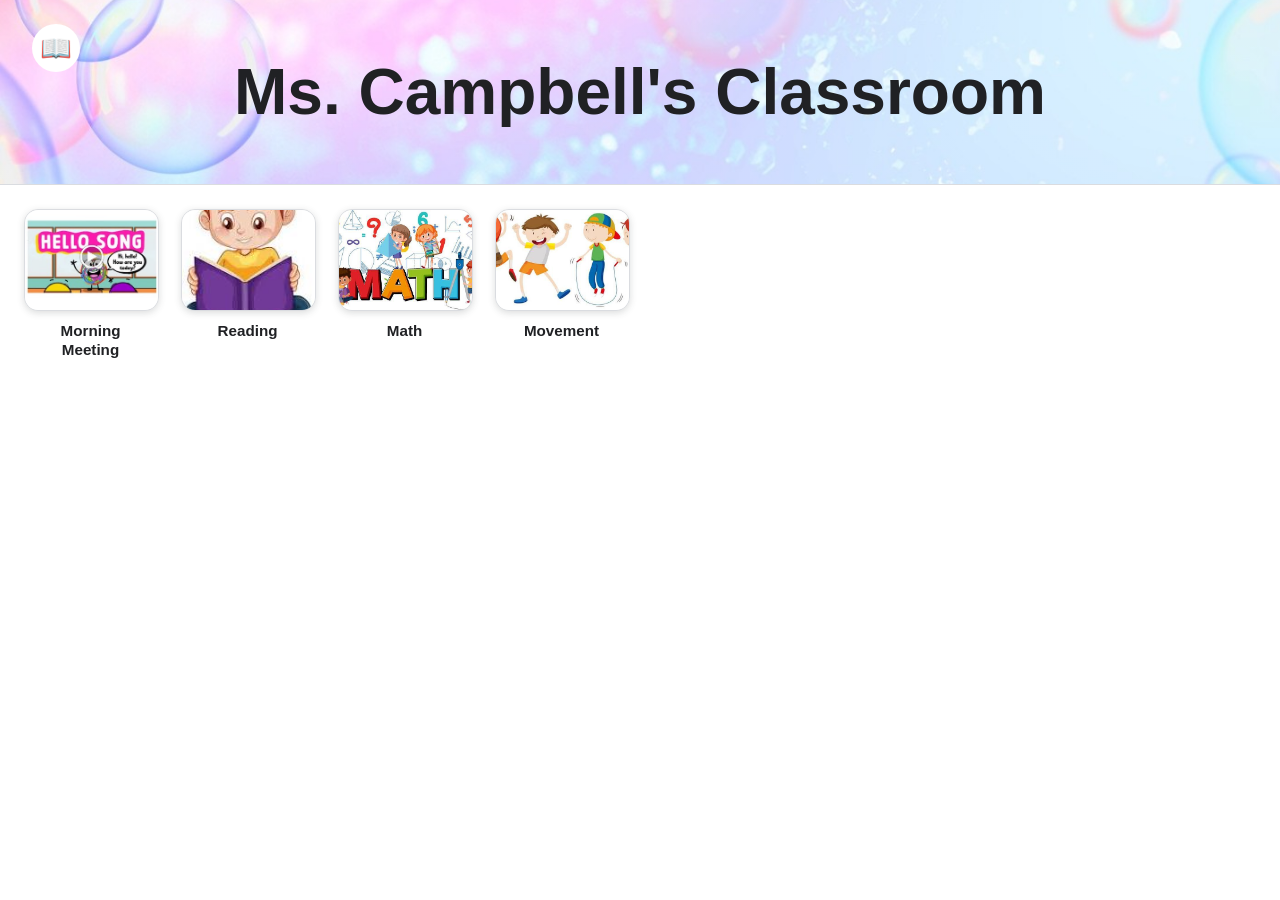
==== student.html @ be9b9e94 "teacher page created includes renaming the student section. also tree rendering" ====
<!doctype html>
<html lang="en">
  <head>
    <meta charset="utf-8" />

    <meta name="viewport" content="width=device-width, initial-scale=1, viewport-fit=cover" />

    <meta
      name="description"
      content="Touch-friendly classroom activities and learning resources."
    />

    <title>VCC Classroom Launcher</title>

    <link rel="stylesheet" href="styles.css" />
    <link rel="icon" href="data:," />
  </head>

  <body>
    <header class="site-header">
      <div class="teacher-access-buttons">
        <button
          id="teacherButton"
          class="header-button"
          type="button"
          aria-label="Open Teacher Mode"
          hidden
        >
          📖
        </button>
      </div>

      <div class="header-buttons">
        <button id="homeButton" class="header-button" type="button" aria-label="Go Home">🏠</button>

        <button id="backButton" class="header-button" type="button" aria-label="Go Back">↩</button>
      </div>

      <div class="header-text">
        <h1 id="pageTitle">Campbell Classroom</h1>
        <p id="pageSubtitle" class="page-subtitle" hidden></p>
      </div>
    </header>

    <main id="mainContent" class="page-content">
      <nav id="breadcrumb" class="breadcrumb" aria-label="Current page location" hidden></nav>

      <div id="pageSections" class="page-sections" aria-live="polite" aria-busy="false"></div>

      <noscript>
        <div class="message-panel">
          This classroom site requires JavaScript to display its activities.
        </div>
      </noscript>
    </main>

    <dialog
      id="teacherPasswordDialog"
      class="password-dialog"
      aria-labelledby="teacherPasswordTitle"
    >
      <form id="teacherPasswordForm" class="password-form" method="dialog">
        <h2 id="teacherPasswordTitle" class="password-title">Password:</h2>

        <input
          id="teacherPasswordInput"
          class="password-input"
          type="password"
          autocomplete="off"
          aria-label="Teacher Mode password"
        />

        <p
          id="teacherPasswordFeedback"
          class="password-feedback"
          role="alert"
          aria-live="assertive"
          hidden
        >
          Password Incorrect
        </p>

        <div class="password-actions">
          <button
            id="cancelTeacherPasswordButton"
            class="dialog-button dialog-button-secondary"
            type="button"
          >
            Cancel
          </button>

          <button class="dialog-button dialog-button-primary" type="submit">Enter</button>
        </div>
      </form>
    </dialog>

    <div
      id="videoModal"
      class="video-modal"
      role="dialog"
      aria-modal="true"
      aria-labelledby="videoTitle"
      hidden
    >
      <div class="video-dialog">
        <div class="video-header">
          <h2 id="videoTitle" class="video-title">Video</h2>

          <button
            id="closeVideoButton"
            class="close-video-button"
            type="button"
            aria-label="Close the video and return to the classroom page"
          >
            <span aria-hidden="true">✕</span>
            <span>Close</span>
          </button>
        </div>

        <div class="video-container">
          <div id="youtubePlayer"></div>
        </div>
      </div>
    </div>

    <div id="messageBox" class="message-box" role="alert" aria-live="assertive" hidden></div>

    <script src="https://www.youtube.com/iframe_api"></script>
    <script src="data.js"></script>
    <script type="module" src="student.js"></script>
  </body>
</html>
---- styles.css ----
/* =========================================================
   Campbell Classroom
   Touch-friendly styling for index.html and generated pages
   ========================================================= */

:root {
  --page-background: #ffffff;
  --content-width: 1440px;

  --text-color: #202124;
  --muted-text-color: #5f6368;

  --header-background: #ffffff;
  --header-border: #dadce0;
}
body {
  margin: 0;
  font-family: Arial, Helvetica, sans-serif;
  background: white;
  color: #202124;
}

.site-header {
  position: relative;
  text-align: center;
  padding: 55px 24px;
  border-bottom: 1px solid var(--header-border);

  background-image:
    linear-gradient(rgba(255, 255, 255, 0.2), rgba(255, 255, 255, 0.2)),
    url("images/header-background.jpg");

  background-size: cover;
  background-position: center;
}
.site-header h1 {
  position: relative;
  margin: 0;
  font-size: 4rem;
  font-weight: 700;
  color: #202124;
}
.header-buttons {
  position: absolute;
  top: 24px;
  right: 32px;

  display: flex;
  gap: 12px;
  z-index: 2;
}

.header-button {
  width: 48px;
  height: 48px;

  border: none;
  border-radius: 50%;

  background: white;
  color: #202124;

  font-size: 1.6rem;
  cursor: pointer;
}
.page-content {
  max-width: 1440px;
  margin: 0 auto;
  padding: 24px;
}
.page-sections {
  display: flex;
  flex-direction: column;
  gap: 40px;
}

.page-section {
  width: 100%;
}

.section-heading {
  margin: 0 0 20px;
  font-size: 2rem;
  font-weight: 500;
}

.tile-grid {
  display: grid;
  grid-template-columns: repeat(var(--page-columns, 8), minmax(0, 1fr));
  gap: 28px 24px;
}

.classroom-tile {
  display: flex;
  flex-direction: column;
  align-items: stretch;

  width: 100%;
  margin: 0;
  padding: 0;
  border: 0;

  background: transparent;
  color: var(--text-color);
  text-align: center;
  cursor: pointer;
}

.tile-image-frame {
  position: relative;
  width: 100%;
  overflow: hidden;
  aspect-ratio: 4 / 3;
  border: 1px solid var(--header-border);
  border-radius: 14px;
  transition: all 0.15s ease;
  background: #f1f3f4;
  box-shadow: 0 2px 7px rgba(60, 64, 67, 0.18);
}

.tile-image {
  width: 100%;
  height: 100%;
  object-fit: contain;
  background: white;
}

.tile-image-missing {
  display: flex;
  align-items: center;
  justify-content: center;
  background: #eeeeee;
}

.tile-image-placeholder {
  padding: 0.5rem;
  text-align: center;
  font-size: 0.85rem;
  font-weight: 600;
  color: #555;
}

.tile-image-cover {
  object-fit: cover;
}

.tile-label {
  display: flex;
  flex-direction: column;
  align-items: center;

  min-height: 3em;
  margin-top: 10px;
  padding: 0 6px;

  font-size: 0.95rem;
  font-weight: 700;
  line-height: 1.25;
}

.tile-secondary-label {
  margin-top: 5px;
  color: var(--muted-text-color);
  font-size: 0.9rem;
  font-weight: 400;
}

.tile-badge {
  position: absolute;
  right: 8px;
  bottom: 8px;

  display: inline-flex;
  align-items: center;
  justify-content: center;

  min-width: 36px;
  min-height: 36px;
  padding: 6px;

  border-radius: 999px;
  background: rgba(32, 33, 36, 0.88);
  color: white;
}
.classroom-tile:hover .tile-image-frame {
  transform: translateY(-4px);
  box-shadow: 0 8px 20px rgba(60, 64, 67, 0.28);
  transition:
    transform 0.15s ease,
    box-shadow 0.15s ease;
}

.classroom-tile:active .tile-image-frame {
  transform: translateY(-1px);
}

/* =========================================================
   Teacher Mode access
   ========================================================= */

.teacher-access-buttons {
  position: absolute;
  top: 24px;
  left: 32px;

  display: flex;
  gap: 12px;
  z-index: 2;
}

.header-button:hover {
  background: #f8f9fa;
}

.header-button:focus-visible {
  outline: 4px solid rgba(66, 133, 244, 0.35);
  outline-offset: 3px;
}

/* =========================================================
   Teacher password dialog
   ========================================================= */

.password-dialog {
  width: min(420px, calc(100vw - 48px));
  padding: 0;
  border: none;
  border-radius: 18px;

  background: white;
  color: var(--text-color);

  box-shadow: 0 16px 48px rgba(32, 33, 36, 0.3);
}

.password-dialog::backdrop {
  background: rgba(32, 33, 36, 0.45);
}

.password-form {
  padding: 30px;
  border-radius: 18px;
  background: white;
  transition: background-color 0.15s ease;
}

.password-form.password-error {
  background: #f7c9c7;
}

.password-title {
  margin: 0 0 18px;
  font-size: 1.75rem;
  font-weight: 700;
  text-align: center;
}

.password-input {
  box-sizing: border-box;
  width: 100%;
  min-height: 54px;

  padding: 10px 14px;
  border: 2px solid #9aa0a6;
  border-radius: 10px;

  background: white;
  color: var(--text-color);

  font: inherit;
  font-size: 1.3rem;
}

.password-input:focus {
  border-color: #4f78a8;
  outline: 3px solid rgba(79, 120, 168, 0.2);
}

.password-feedback {
  margin: 18px 0 0;
  color: #742b2b;
  font-size: 1.15rem;
  font-weight: 700;
  text-align: center;
}

.password-actions {
  display: flex;
  justify-content: center;
  gap: 14px;
  margin-top: 24px;
}

.dialog-button {
  min-width: 110px;
  min-height: 48px;

  padding: 10px 18px;
  border: none;
  border-radius: 10px;

  font: inherit;
  font-size: 1rem;
  font-weight: 700;
  cursor: pointer;
}

.dialog-button-primary {
  background: #4f78a8;
  color: white;
}

.dialog-button-secondary {
  background: #e8eaed;
  color: var(--text-color);
}

.dialog-button:hover {
  filter: brightness(0.96);
}

.dialog-button:focus-visible {
  outline: 4px solid rgba(66, 133, 244, 0.35);
  outline-offset: 3px;
}

/* =========================================================
   Teacher page 
   ========================================================= */

.teacher-page {
  display: flex;
  flex-direction: column;
  height: calc(100vh - 180px);
}

.publish-button {
  height: 48px;
  padding: 0 18px;

  border: none;
  border-radius: 999px;

  background: white;

  font: inherit;
  font-weight: 700;

  cursor: pointer;
}

.teacher-workspace {
  flex: 1;
  min-height: 0;

  display: grid;
  grid-template-columns: minmax(260px, 30%) minmax(0, 1fr);
  gap: 16px;

  padding: 16px 24px;
  background: #f5f6f7;
}

.teacher-tree-panel,
.teacher-page-panel {
  min-width: 0;
  min-height: 0;

  display: flex;
  flex-direction: column;

  border: 1px solid var(--header-border);
  border-radius: 12px;

  background: white;
  overflow: hidden;
}

.teacher-panel-title {
  margin: 0;
  padding: 14px 18px;

  border-bottom: 1px solid var(--header-border);

  font-size: 1.15rem;
  font-weight: 700;
}

.teacher-panel-content {
  flex: 1;
  min-height: 0;
  overflow: auto;
  padding: 18px;
}

.teacher-toolbar {
  display: grid;
  grid-template-columns: repeat(12, 1fr);
  gap: 10px;

  padding: 16px 24px;

  border-top: 1px solid var(--header-border);
  background: white;
}

.teacher-tool-button {
  min-height: 56px;

  border: 1px solid #c9ccd1;
  border-radius: 10px;

  background: #f5f6f7;

  font: inherit;
  font-weight: 700;

  cursor: pointer;

  transition:
    background-color 0.15s ease,
    color 0.15s ease;
}

.teacher-tool-button.active {
  background: #6bbf6b;
  color: white;
}

/* =========================================================
   Teacher Container Tree
   ========================================================= */

.teacher-tree {
  padding: 12px;
}

.container-tree-list {
  margin: 0;
  padding-left: 24px;
  list-style: none;
}

.container-tree-root {
  padding-left: 0;
}

.container-tree-item {
  margin: 2px 0;
}

.container-tree-row {
  display: flex;
  align-items: center;
  gap: 8px;

  min-height: 34px;
  padding: 4px 8px;

  border-radius: 7px;
}

.container-tree-marker {
  flex: 0 0 18px;
  width: 18px;

  color: #5f6368;
  text-align: center;
  font-size: 0.85rem;
}

.container-tree-label {
  min-width: 0;

  overflow: hidden;
  text-overflow: ellipsis;
  white-space: nowrap;

  color: var(--text-color);
  font-size: 1rem;
  font-weight: 600;
}

.container-tree-row-inactive {
  opacity: 0.55;
}

.teacher-tree-message {
  margin: 0;
  padding: 12px;

  color: var(--muted-text-color);
  text-align: center;
}
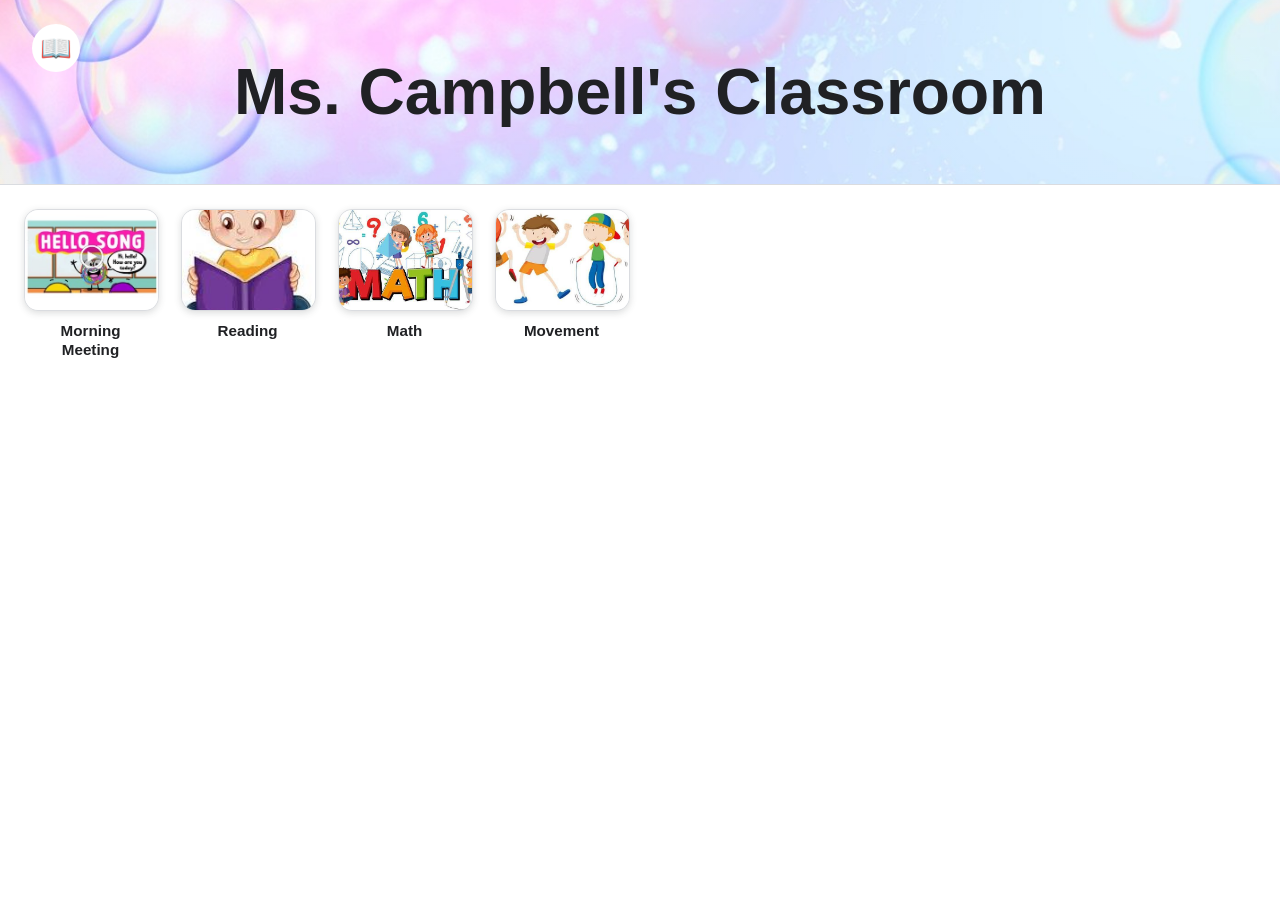
==== commit 824fe8de: "Refactor asset management and dialog framework Refactor asset management and dialog framework  - Sep" ====
--- a/student.html
+++ b/student.html
@@ -54,17 +54,13 @@
       </noscript>
     </main>
 
-    <dialog
-      id="teacherPasswordDialog"
-      class="password-dialog"
-      aria-labelledby="teacherPasswordTitle"
-    >
-      <form id="teacherPasswordForm" class="password-form" method="dialog">
-        <h2 id="teacherPasswordTitle" class="password-title">Password:</h2>
+    <dialog id="teacherPasswordDialog" class="app-dialog" aria-labelledby="teacherPasswordTitle">
+      <form id="teacherPasswordForm" class="dialog-form" method="dialog">
+        <h2 id="teacherPasswordTitle" class="dialog-title">Password:</h2>
 
         <input
           id="teacherPasswordInput"
-          class="password-input"
+          class="dialog-input"
           type="password"
           autocomplete="off"
           aria-label="Teacher Mode password"
@@ -72,7 +68,7 @@
 
         <p
           id="teacherPasswordFeedback"
-          class="password-feedback"
+          class="dialog-feedback"
           role="alert"
           aria-live="assertive"
           hidden
@@ -80,7 +76,7 @@
           Password Incorrect
         </p>
 
-        <div class="password-actions">
+        <div class="dialog-actions">
           <button
             id="cancelTeacherPasswordButton"
             class="dialog-button dialog-button-secondary"
@@ -123,6 +119,35 @@
       </div>
     </div>
 
+    <div
+      id="pdfModal"
+      class="pdf-modal"
+      role="dialog"
+      aria-modal="true"
+      aria-labelledby="pdfTitle"
+      hidden
+    >
+      <div class="pdf-dialog">
+        <div class="pdf-header">
+          <h2 id="pdfTitle" class="pdf-title">PDF</h2>
+
+          <button
+            id="closePdfButton"
+            class="close-pdf-button"
+            type="button"
+            aria-label="Close the PDF and return to the classroom page"
+          >
+            <span aria-hidden="true">✕</span>
+            <span>Close</span>
+          </button>
+        </div>
+
+        <div class="pdf-container">
+          <iframe id="pdfFrame" class="pdf-frame" title="PDF viewer"></iframe>
+        </div>
+      </div>
+    </div>
+
     <div id="messageBox" class="message-box" role="alert" aria-live="assertive" hidden></div>
 
     <script src="https://www.youtube.com/iframe_api"></script>
--- a/styles.css
+++ b/styles.css
@@ -28,7 +28,7 @@
 
   background-image:
     linear-gradient(rgba(255, 255, 255, 0.2), rgba(255, 255, 255, 0.2)),
-    url("images/header-background.jpg");
+    url("resources/default-header.jpg");
 
   background-size: cover;
   background-position: center;
@@ -218,10 +218,10 @@
 }
 
 /* =========================================================
-   Teacher password dialog
+   Teacher app dialog
    ========================================================= */
 
-.password-dialog {
+.app-dialog {
   width: min(420px, calc(100vw - 48px));
   padding: 0;
   border: none;
@@ -233,29 +233,29 @@
   box-shadow: 0 16px 48px rgba(32, 33, 36, 0.3);
 }
 
-.password-dialog::backdrop {
+.app-dialog::backdrop {
   background: rgba(32, 33, 36, 0.45);
 }
 
-.password-form {
+.dialog-form {
   padding: 30px;
   border-radius: 18px;
   background: white;
   transition: background-color 0.15s ease;
 }
 
-.password-form.password-error {
+.dialog-form.dialog-error {
   background: #f7c9c7;
 }
 
-.password-title {
+.dialog-title {
   margin: 0 0 18px;
   font-size: 1.75rem;
   font-weight: 700;
   text-align: center;
 }
 
-.password-input {
+.dialog-input {
   box-sizing: border-box;
   width: 100%;
   min-height: 54px;
@@ -271,12 +271,12 @@
   font-size: 1.3rem;
 }
 
-.password-input:focus {
+.dialog-input:focus {
   border-color: #4f78a8;
   outline: 3px solid rgba(79, 120, 168, 0.2);
 }
 
-.password-feedback {
+.dialog-feedback {
   margin: 18px 0 0;
   color: #742b2b;
   font-size: 1.15rem;
@@ -284,7 +284,7 @@
   text-align: center;
 }
 
-.password-actions {
+.dialog-actions {
   display: flex;
   justify-content: center;
   gap: 14px;
@@ -427,6 +427,14 @@
   color: white;
 }
 
+.teacher-message-text {
+  margin: 0;
+  color: var(--text-color);
+  font-size: 1.1rem;
+  line-height: 1.5;
+  text-align: center;
+}
+
 /* =========================================================
    Teacher Container Tree
    ========================================================= */
@@ -492,3 +500,446 @@
   color: var(--muted-text-color);
   text-align: center;
 }
+
+.container-tree-toggle {
+  flex: 0 0 24px;
+  width: 24px;
+  height: 24px;
+
+  padding: 0;
+  border: none;
+  border-radius: 5px;
+
+  background: transparent;
+  color: #5f6368;
+
+  font: inherit;
+  font-size: 0.85rem;
+  line-height: 1;
+
+  cursor: pointer;
+}
+
+.container-tree-toggle:hover:not(:disabled) {
+  background: #eef1f4;
+}
+
+.container-tree-toggle:focus-visible {
+  outline: 3px solid rgba(66, 133, 244, 0.35);
+  outline-offset: 1px;
+}
+
+.container-tree-toggle:disabled {
+  cursor: default;
+  opacity: 0.7;
+}
+
+.container-tree-select {
+  flex: 1;
+  min-width: 0;
+
+  padding: 6px 8px;
+  border: none;
+  border-radius: 6px;
+
+  background: transparent;
+  color: var(--text-color);
+
+  font: inherit;
+  font-size: 1rem;
+  font-weight: 600;
+  text-align: left;
+
+  overflow: hidden;
+  text-overflow: ellipsis;
+  white-space: nowrap;
+
+  cursor: pointer;
+}
+
+.container-tree-select:hover {
+  background: #f1f3f4;
+}
+
+.container-tree-select:focus-visible {
+  outline: 3px solid rgba(66, 133, 244, 0.35);
+  outline-offset: 1px;
+}
+
+.container-tree-row-selected {
+  background: #dbe8f8;
+}
+
+.container-tree-row-selected .container-tree-select {
+  background: transparent;
+}
+
+.selected-page-title {
+  margin: 0;
+  font-size: 1.5rem;
+  font-weight: 700;
+}
+
+/* =========================================================
+   Teacher page layout list
+   ========================================================= */
+
+.teacher-layout-list {
+  margin: 20px 0 0;
+  padding: 0;
+  list-style-position: inside;
+}
+
+.teacher-layout-row {
+  display: grid;
+  grid-template-columns: 110px 56px minmax(0, 1fr);
+  align-items: center;
+  gap: 14px;
+
+  min-height: 86px;
+  padding: 10px 14px;
+
+  border-bottom: 1px solid var(--header-border);
+}
+
+.teacher-layout-row:first-child {
+  border-top: 1px solid var(--header-border);
+}
+
+.teacher-layout-row::marker {
+  font-weight: 700;
+  color: var(--muted-text-color);
+}
+
+.teacher-layout-thumbnail-frame {
+  width: 110px;
+  height: 66px;
+
+  display: flex;
+  align-items: center;
+  justify-content: center;
+
+  overflow: hidden;
+  border: 1px solid var(--header-border);
+  border-radius: 8px;
+
+  background: #f1f3f4;
+}
+
+.teacher-layout-thumbnail {
+  width: 100%;
+  height: 100%;
+  object-fit: cover;
+}
+
+.teacher-layout-thumbnail-section {
+  color: var(--muted-text-color);
+  font-size: 0.8rem;
+  font-weight: 700;
+}
+
+.teacher-layout-icon {
+  text-align: center;
+  font-size: 1.45rem;
+}
+
+.teacher-layout-name {
+  min-width: 0;
+
+  overflow: hidden;
+  text-overflow: ellipsis;
+  white-space: nowrap;
+
+  font-size: 1.1rem;
+  font-weight: 700;
+}
+
+.teacher-layout-empty {
+  color: var(--muted-text-color);
+}
+
+.teacher-layout-row {
+  cursor: pointer;
+  border-radius: 8px;
+}
+
+.teacher-layout-row:hover {
+  background: #f1f3f4;
+}
+
+.teacher-layout-row:focus-visible {
+  outline: 3px solid rgba(66, 133, 244, 0.35);
+  outline-offset: -3px;
+}
+
+.teacher-layout-row-selected {
+  background: #dbe8f8;
+}
+
+.teacher-layout-row-selected:hover {
+  background: #dbe8f8;
+}
+
+/* =========================================================
+   Tile thumbnail editor
+   ========================================================= */
+.tile-thumbnail-editor {
+  display: grid;
+  grid-template-columns: 150px 1fr;
+  gap: 12px;
+  align-items: start;
+}
+
+.tile-thumbnail-preview-frame {
+  width: 150px;
+  height: 150px;
+  overflow: hidden;
+  border: 1px solid #aeb6bf;
+  border-radius: 10px;
+  background: #f4f4f4;
+}
+
+.tile-thumbnail-preview {
+  width: 100%;
+  height: 100%;
+  object-fit: cover;
+  display: block;
+}
+
+.tile-thumbnail-editor .dialog-input {
+  min-width: 0;
+}
+
+.tile-thumbnail-editor .dialog-button {
+  justify-self: start;
+}
+
+.image-picker-dialog {
+  width: min(760px, calc(100vw - 40px));
+  max-width: 760px;
+  max-height: calc(100vh - 40px);
+  padding: 24px;
+  overflow: hidden;
+}
+
+.image-picker-dialog .dialog-form {
+  width: 100%;
+  max-width: none;
+}
+
+.image-picker-layout {
+  display: grid;
+  grid-template-columns: minmax(260px, 1fr) 280px;
+  gap: 20px;
+  min-height: 360px;
+  max-height: 60vh;
+}
+
+.image-picker-list-panel,
+.image-picker-preview-panel {
+  min-width: 0;
+}
+
+.image-picker-list {
+  height: 300px;
+  margin-top: 10px;
+  overflow-y: auto;
+  border: 1px solid #aeb6bf;
+  border-radius: 8px;
+  background: white;
+}
+
+.image-picker-preview-panel {
+  display: flex;
+  flex-direction: column;
+  align-items: center;
+}
+
+.image-picker-preview-frame {
+  width: 250px;
+  height: 250px;
+  overflow: hidden;
+  border: 1px solid #aeb6bf;
+  border-radius: 10px;
+  background: #f4f4f4;
+}
+
+.image-picker-preview {
+  display: block;
+  width: 100%;
+  height: 100%;
+  object-fit: contain;
+}
+
+.image-picker-file-name {
+  max-width: 250px;
+  margin-top: 10px;
+  overflow-wrap: anywhere;
+  text-align: center;
+}
+
+.image-picker-list {
+  display: flex;
+  flex-direction: column;
+  gap: 4px;
+  padding: 8px;
+}
+
+.image-picker-list-item {
+  width: 100%;
+  padding: 9px 10px;
+  border: 0;
+  border-radius: 6px;
+  background: transparent;
+  text-align: left;
+  cursor: pointer;
+}
+
+.image-picker-list-item:hover {
+  background: #eef3f8;
+}
+
+.image-picker-list-item-selected {
+  background: #dbe8f6;
+  font-weight: 700;
+}
+
+.image-picker-empty {
+  margin: 12px;
+  color: #666;
+}
+
+/* =========================================================
+   Video Player
+   ========================================================= */
+
+.video-modal {
+  position: fixed;
+  inset: 0;
+  z-index: 1000;
+  display: flex;
+  align-items: center;
+  justify-content: center;
+  padding: 24px;
+  background: rgba(0, 0, 0, 0.92);
+}
+
+.video-modal[hidden] {
+  display: none;
+}
+
+.video-dialog {
+  display: flex;
+  flex-direction: column;
+  width: min(1600px, 98vw);
+  max-height: 96vh;
+}
+
+.video-header {
+  display: flex;
+  align-items: center;
+  justify-content: space-between;
+  gap: 16px;
+  padding: 12px 0;
+  color: white;
+}
+
+.video-title {
+  margin: 0;
+  font-size: clamp(24px, 3vw, 42px);
+}
+
+.close-video-button {
+  display: inline-flex;
+  align-items: center;
+  gap: 8px;
+  min-height: 52px;
+  padding: 10px 18px;
+  border: 0;
+  border-radius: 12px;
+  font-size: 20px;
+  font-weight: 700;
+  cursor: pointer;
+}
+
+.video-container {
+  position: relative;
+  width: 100%;
+  aspect-ratio: 16 / 9;
+  max-height: calc(100vh - 140px);
+  overflow: hidden;
+  background: black;
+}
+
+.video-container iframe,
+#youtubePlayer {
+  width: 100%;
+  height: 100%;
+}
+
+/* =========================================================
+   PDF Viewer
+   ========================================================= */
+
+.pdf-modal {
+  position: fixed;
+  inset: 0;
+  z-index: 1000;
+  display: flex;
+  align-items: center;
+  justify-content: center;
+  padding: 24px;
+  background: rgba(0, 0, 0, 0.92);
+}
+
+.pdf-modal[hidden] {
+  display: none;
+}
+
+.pdf-dialog {
+  display: flex;
+  flex-direction: column;
+  width: min(1600px, 98vw);
+  max-height: 96vh;
+}
+
+.pdf-header {
+  display: flex;
+  align-items: center;
+  justify-content: space-between;
+  gap: 16px;
+  padding: 12px 0;
+  color: white;
+}
+
+.pdf-title {
+  margin: 0;
+  font-size: clamp(24px, 3vw, 42px);
+}
+
+.close-pdf-button {
+  display: inline-flex;
+  align-items: center;
+  gap: 8px;
+  min-height: 52px;
+  padding: 10px 18px;
+  border: 0;
+  border-radius: 12px;
+  font-size: 20px;
+  font-weight: 700;
+  cursor: pointer;
+}
+
+.pdf-container {
+  width: 100%;
+  height: calc(100vh - 140px);
+  overflow: hidden;
+  background: white;
+}
+
+.pdf-frame {
+  display: block;
+  width: 100%;
+  height: 100%;
+  border: 0;
+}
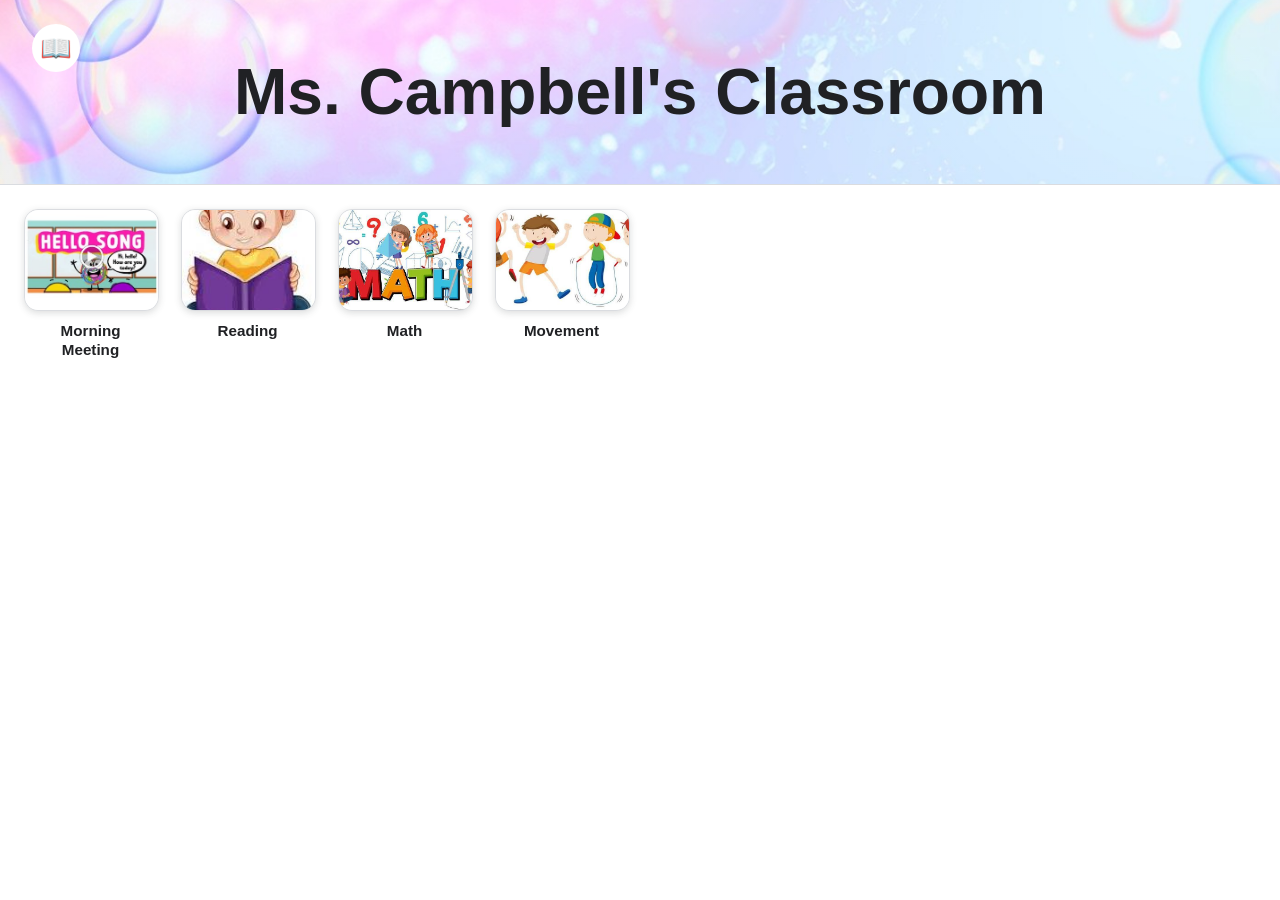
==== commit df39673a: "asset catalog working" ====
--- a/student.html
+++ b/student.html
@@ -151,7 +151,7 @@
     <div id="messageBox" class="message-box" role="alert" aria-live="assertive" hidden></div>
 
     <script src="https://www.youtube.com/iframe_api"></script>
-    <script src="data.js"></script>
+    <script src="assets/data/data.js"></script>
     <script type="module" src="student.js"></script>
   </body>
 </html>
--- a/styles.css
+++ b/styles.css
@@ -809,6 +809,11 @@
   color: #666;
 }
 
+.dialog-input[readonly] {
+  cursor: pointer;
+  background: #f8f8f8;
+}
+
 /* =========================================================
    Video Player
    ========================================================= */
@@ -943,3 +948,56 @@
   height: 100%;
   border: 0;
 }
+
+.pdf-picker-dialog {
+  width: min(760px, calc(100vw - 40px));
+  max-width: 760px;
+  max-height: calc(100vh - 40px);
+  padding: 24px;
+  overflow: hidden;
+}
+
+.pdf-picker-dialog .dialog-form {
+  width: 100%;
+  max-width: none;
+}
+
+.pdf-picker-list {
+  display: flex;
+  flex-direction: column;
+  gap: 4px;
+
+  height: 300px;
+  margin-top: 10px;
+
+  overflow-y: auto;
+
+  border: 1px solid #aeb6bf;
+  border-radius: 8px;
+  background: white;
+  padding: 8px;
+}
+
+.pdf-picker-list-item {
+  width: 100%;
+  padding: 9px 10px;
+  border: 0;
+  border-radius: 6px;
+  background: transparent;
+  text-align: left;
+  cursor: pointer;
+}
+
+.pdf-picker-list-item:hover {
+  background: #eef3f8;
+}
+
+.pdf-picker-list-item-selected {
+  background: #dbe8f6;
+  font-weight: 700;
+}
+
+.pdf-picker-empty {
+  margin: 12px;
+  color: #666;
+}
